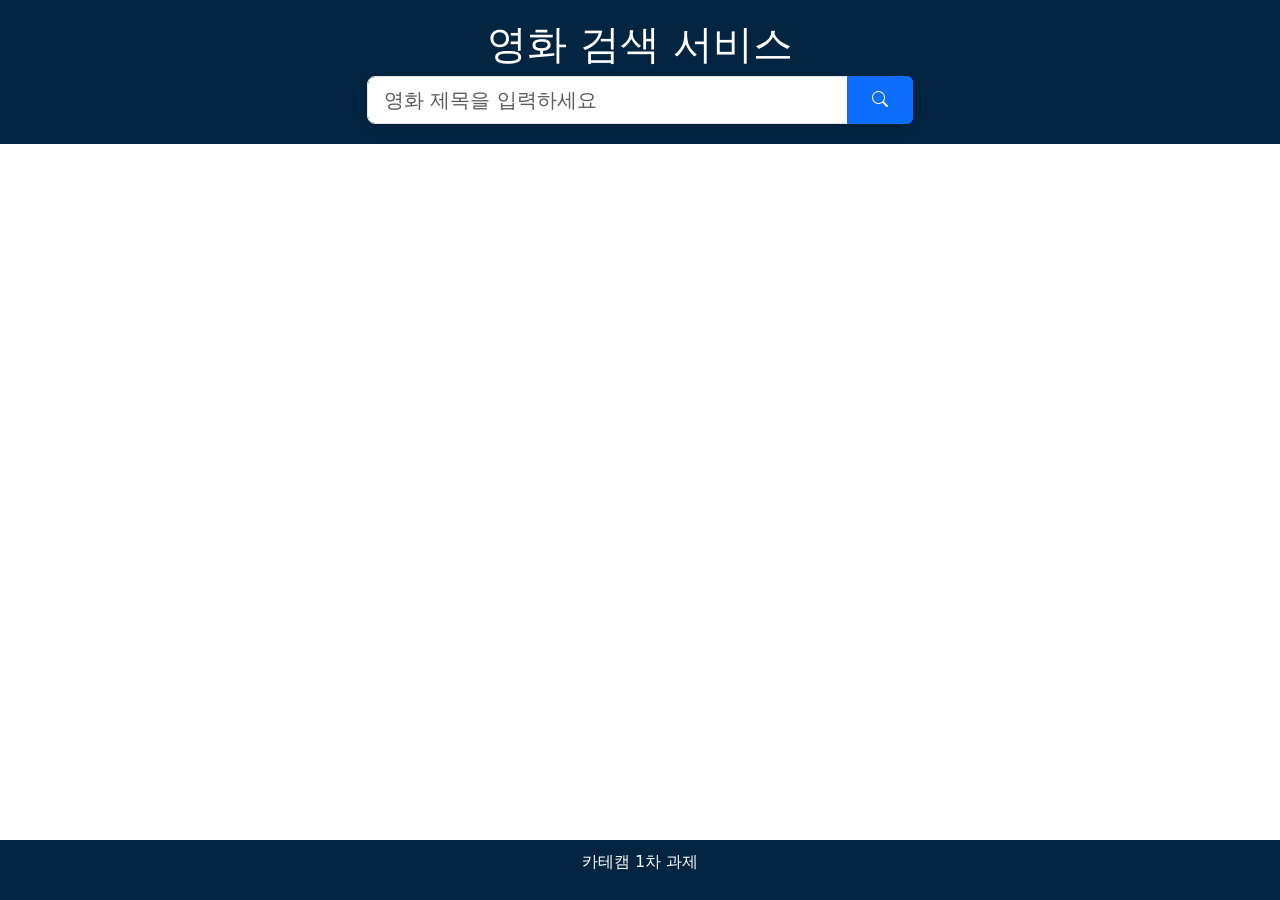
==== index.html @ 658cf225 "feat : 기초설계 및 TMDB api연동 -bootstrap을 활용한 search bar디자인 -TMDB api문서참고해서 popular영화 가져오기 성공" ====
<!DOCTYPE html>
<html lang="ko">
<head>
    <meta charset="UTF-8">
    <meta name="viewport" content="width=device-width, initial-scale=1.0">
    <title>영화 검색 서비스</title>
    <link rel="stylesheet" href="style.css">
    <link href="https://cdnjs.cloudflare.com/ajax/libs/bootstrap/5.3.0/css/bootstrap.min.css" rel="stylesheet">
    <link href="https://cdn.jsdelivr.net/npm/bootstrap-icons@1.7.2/font/bootstrap-icons.css" rel="stylesheet">
</head>
<body>
    <header>
        <h1>영화 검색 서비스</h1>
        <div class="container">
            <div class="row justify-content-center">
                <div class="col-md-6">
                    <form class="d-flex">
                        <div class="input-group">
                            <input class="form-control form-control-lg" type="search" id="search-input" placeholder="영화 제목을 입력하세요" aria-label="Search">
                            <button class="btn btn-primary px-4" type="button" id="search-button">
                                <i class="bi bi-search"></i>
                            </button>
                        </div>
                    </form>
                </div>
            </div>
        </div>
    </header>

    <main>
        <div id="movie-container">
        </div>
    </main>

    <footer>
        <p>카테캠 1차 과제</p>
    </footer>

    <script src="config.js"></script>
    <script src="app.js"></script>
</body>
</html>
---- style.css ----
* {
    margin: 0;
    padding: 0;
    box-sizing: border-box;
}

body {
    font-family: 'Noto Sans KR', sans-serif;
    background-color: #f5f5f5;
    color: #333;
    line-height: 1.6;
}

header {
    background-color: #032541;
    color: white;
    padding: 20px;
    text-align: center;
}

h1 {
    margin-bottom: 20px;
}

/* 부트스트랩 검색창 스타일 */
.btn-primary {
    background-color: #01b4e4;
    border-color: #01b4e4;
}

.btn-primary:hover {
    background-color: #0099c8;
    border-color: #0099c8;
}

.input-group {
    box-shadow: 0 5px 15px rgba(0, 0, 0, 0.1);
    border-radius: 5px;
    overflow: hidden;
}

main {
    padding: 20px;
    max-width: 1200px;
    margin: 0 auto;
}

#movie-container {
    display: flex;
    flex-wrap: wrap;
    justify-content: center;
    gap: 20px;
}

footer {
    background-color: #032541;
    color: white;
    text-align: center;
    padding: 10px;
    position: fixed;
    bottom: 0;
    width: 100%;
}
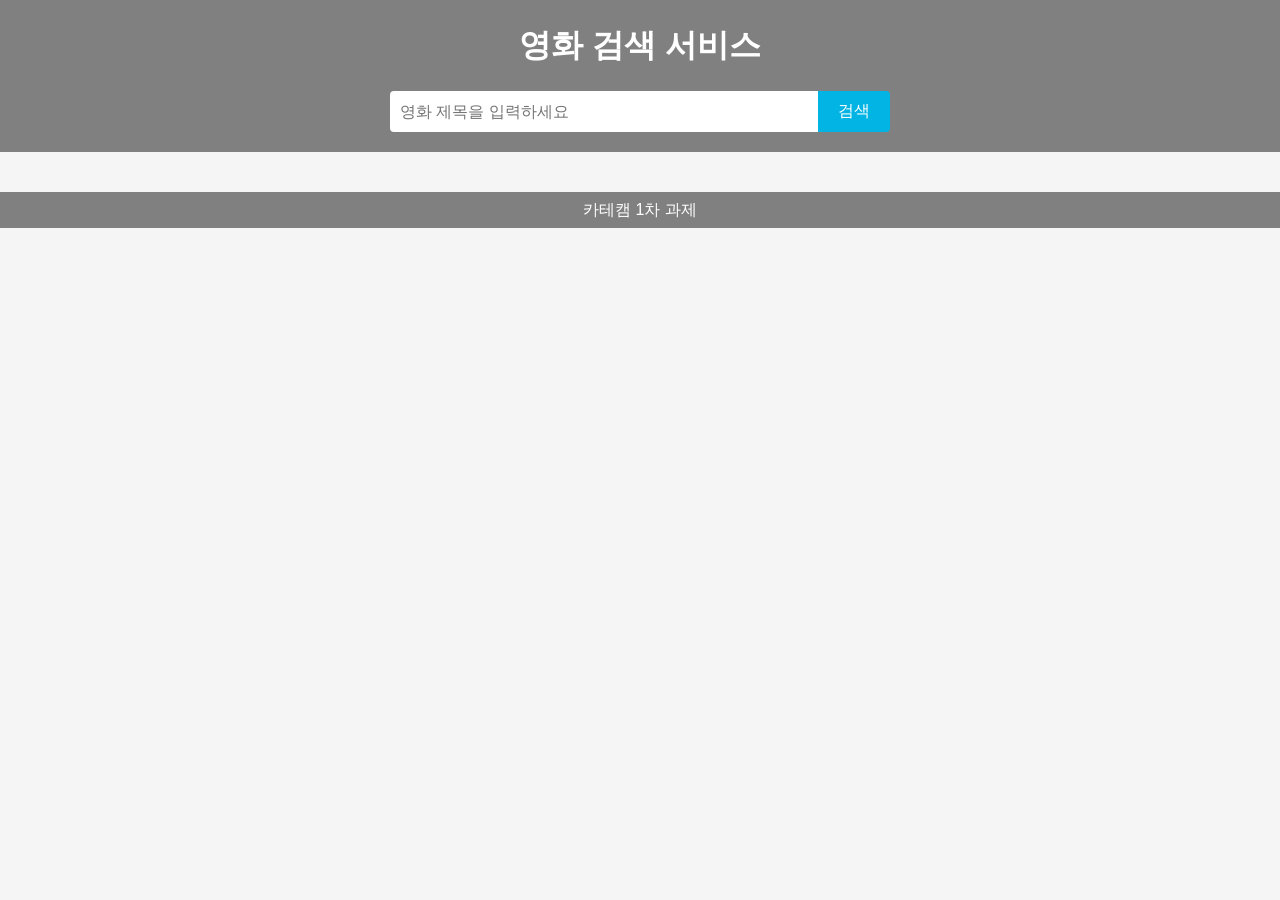
==== commit 65403eac: "feat : 영화 카드 리스트 UI 구현(강의내용참고) -강의에서 사용된 부트스트랩을 css,js로 반영" ====
--- a/index.html
+++ b/index.html
@@ -5,25 +5,13 @@
     <meta name="viewport" content="width=device-width, initial-scale=1.0">
     <title>영화 검색 서비스</title>
     <link rel="stylesheet" href="style.css">
-    <link href="https://cdnjs.cloudflare.com/ajax/libs/bootstrap/5.3.0/css/bootstrap.min.css" rel="stylesheet">
-    <link href="https://cdn.jsdelivr.net/npm/bootstrap-icons@1.7.2/font/bootstrap-icons.css" rel="stylesheet">
 </head>
 <body>
     <header>
         <h1>영화 검색 서비스</h1>
-        <div class="container">
-            <div class="row justify-content-center">
-                <div class="col-md-6">
-                    <form class="d-flex">
-                        <div class="input-group">
-                            <input class="form-control form-control-lg" type="search" id="search-input" placeholder="영화 제목을 입력하세요" aria-label="Search">
-                            <button class="btn btn-primary px-4" type="button" id="search-button">
-                                <i class="bi bi-search"></i>
-                            </button>
-                        </div>
-                    </form>
-                </div>
-            </div>
+        <div class="search-container">
+            <input type="text" id="search-input" placeholder="영화 제목을 입력하세요">
+            <button id="search-button">검색</button>
         </div>
     </header>
 
--- a/style.css
+++ b/style.css
@@ -11,8 +11,9 @@
     line-height: 1.6;
 }
 
+/* 헤더 스타일 */
 header {
-    background-color: #032541;
+    background-color: gray;
     color: white;
     padding: 20px;
     text-align: center;
@@ -22,42 +23,91 @@
     margin-bottom: 20px;
 }
 
-/* 부트스트랩 검색창 스타일 */
-.btn-primary {
-    background-color: #01b4e4;
-    border-color: #01b4e4;
+/* 검색창 스타일 */
+.search-container {
+    display: flex;
+    max-width: 500px;
+    margin: 0 auto;
 }
 
-.btn-primary:hover {
-    background-color: #0099c8;
-    border-color: #0099c8;
+#search-input {
+    flex: 1;
+    padding: 10px;
+    font-size: 16px;
+    border:none;
+    border-radius: 4px 0 0 4px;
 }
 
-.input-group {
-    box-shadow: 0 5px 15px rgba(0, 0, 0, 0.1);
-    border-radius: 5px;
-    overflow: hidden;
+#search-button {
+    padding: 10px 20px;
+    background-color: #01b4e4;
+    color: white;
+    border: none;
+    border-radius: 0 4px 4px 0;
+    cursor: pointer;
+    font-size: 16px;
 }
 
+#search-button:hover {
+    background-color: #0099c8;
+}
+
+/* 메인 컨텐츠 영역 */
 main {
     padding: 20px;
     max-width: 1200px;
     margin: 0 auto;
 }
 
+/* 영화 카드 스타일 */
 #movie-container {
     display: flex;
     flex-wrap: wrap;
+    gap: 20px;
     justify-content: center;
-    gap: 20px;
 }
 
+.movie-card { /*부트스트랩 card 스타일 참고*/
+    width: 250px;
+    background-color: white;
+    border-radius: 8px;
+    overflow: hidden;
+    box-shadow: 0 2px 10px rgba(0, 0, 0, 0.1);
+}
+
+.movie-poster { /*부트스트랩 card-image-top 스타일 참고*/
+    width: 100%;
+    height: 375px;
+    object-fit: cover;
+}
+
+.movie-info { /*부트스트랩 card-body 스타일 참고*/
+    padding: 16px;
+}
+
+.movie-title { /*부트스트랩 card-title 스타일 참고*/
+    font-size: 18px;
+    font-weight: bold;
+    margin-bottom: 10px;
+}
+
+.movie-rating { /*별 이모지색*/
+    color: #f5c518;
+    font-weight: bold;
+    margin-bottom: 5px;
+}
+
+.movie-overview { /*부트스트랩 card-text 스타일 참고*/
+    color: #555;
+    font-size: 14px;
+    line-height: 1.4;
+}
+
+/* 푸터 스타일 */
 footer {
-    background-color: #032541;
+    background-color: gray;
     color: white;
     text-align: center;
-    padding: 10px;
-    position: fixed;
-    bottom: 0;
-    width: 100%;
+    padding: 5px;
+    position :relative;
 }
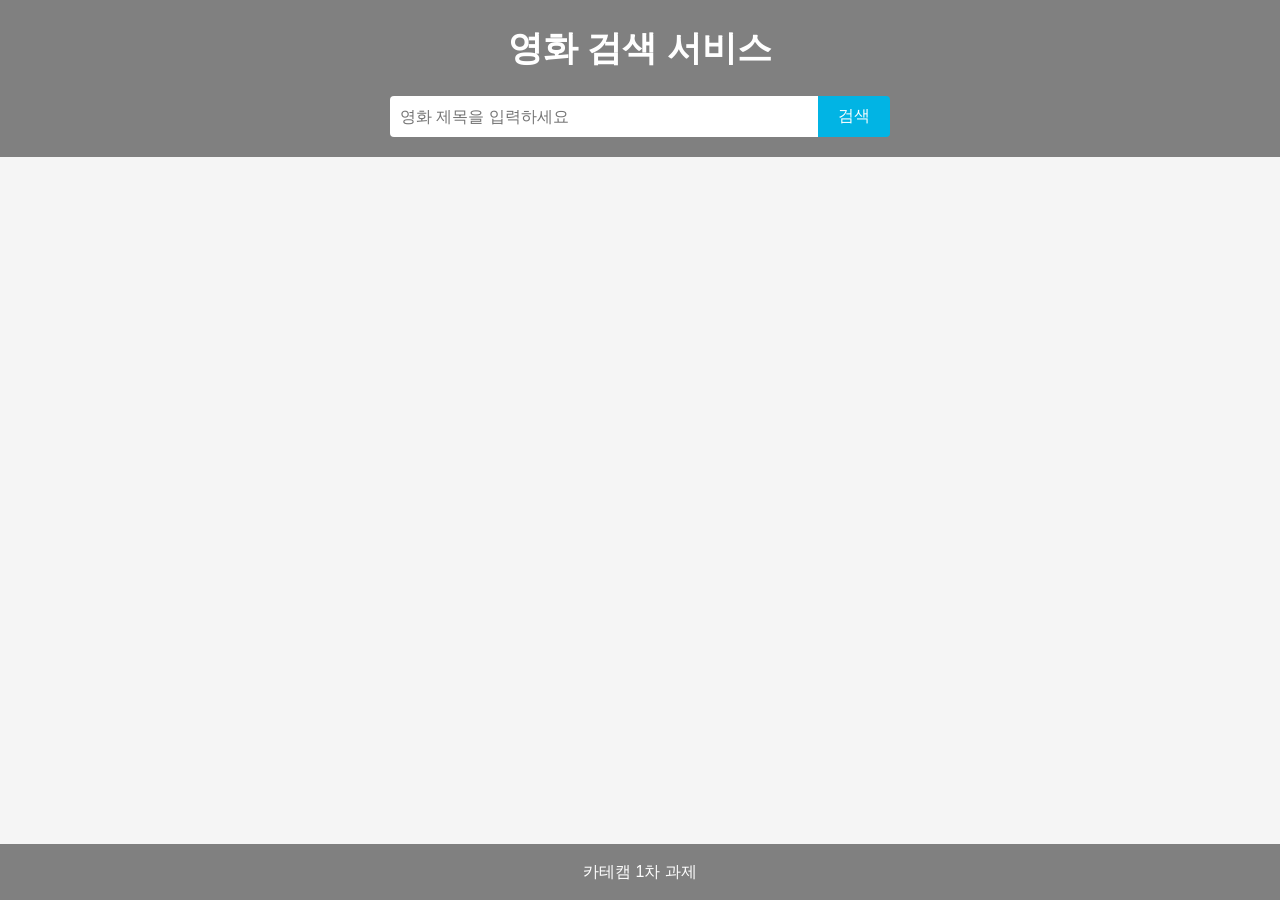
==== commit ed719e05: "feat : 컴포넌트 분리" ====
--- a/index.html
+++ b/index.html
@@ -4,7 +4,8 @@
     <meta charset="UTF-8">
     <meta name="viewport" content="width=device-width, initial-scale=1.0">
     <title>영화 검색 서비스</title>
-    <link rel="stylesheet" href="style.css">
+    <link rel="stylesheet" href="css/style.css">
+    <link rel="stylesheet" href="css/modal.css">
 </head>
 <body>
     <header>
@@ -20,11 +21,23 @@
         </div>
     </main>
 
+    <!-- 영화 상세 정보 모달 -->
+    <div id="movie-modal" class="modal">
+        <div class="modal-content">
+            <span class="close-btn">&times;</span>
+            <div id="modal-details">
+            </div>
+        </div>
+    </div>
+
     <footer>
         <p>카테캠 1차 과제</p>
     </footer>
 
-    <script src="config.js"></script>
-    <script src="app.js"></script>
+    <script src="js/config.js"></script>
+    <script src="js/api.js"></script>
+    <script src="js/ui.js"></script>
+    <script src="js/modal.js"></script>
+    <script src="js/app.js"></script>
 </body>
 </html>
--- a/css/style.css
+++ b/css/style.css
@@ -0,0 +1,174 @@
+* {
+    margin: 0;
+    padding: 0;
+    box-sizing: border-box;
+}
+body {
+    font-family: 'Noto Sans KR', sans-serif;
+    background-color: #f5f5f5;
+    color: #333;
+    line-height: 1.6;
+    max-width: 100%;
+    overflow-x: hidden;
+}
+/* 헤더 스타일 */
+header {
+    background-color: gray;
+    color: white;
+    padding: 20px;
+    text-align: center;
+    width: 100%;
+}
+
+h1 {
+    margin-bottom: 20px;
+    font-size: 2rem;
+}
+
+/* 검색창 스타일 */
+.search-container {
+    display: flex;
+    max-width: 500px;
+    width: 90%;
+    margin: 0 auto;
+}
+
+#search-input {
+    flex: 1;
+    padding: 10px;
+    font-size: 16px;
+    border:none;
+    border-radius: 4px 0 0 4px;
+}
+
+#search-button {
+    padding: 10px 20px;
+    background-color: #01b4e4;
+    color: white;
+    border: none;
+    border-radius: 0 4px 4px 0;
+    cursor: pointer;
+    font-size: 16px;
+}
+
+#search-button:hover {
+    background-color: #0099c8;
+}
+
+/* 메인 컨텐츠 영역 */
+main {
+    padding: 20px;
+    width: 100%;
+    max-width: 1200px;
+    margin: 0 auto;
+}
+
+/* 영화 카드 그리드 레이아웃 */
+#movie-container {
+    display: grid;
+    grid-template-columns: repeat(1, 1fr);
+    gap: 20px;
+    justify-content: center;
+    padding-bottom: 60px; /* 푸터 높이만큼 패딩 추가 */
+}
+
+/* 반응형 그리드 */
+@media (min-width: 576px) {
+    #movie-container {
+        grid-template-columns: repeat(2, 1fr);
+    }
+    
+    h1 {
+        font-size: 2.2rem;
+    }
+}
+
+@media (min-width: 768px) {
+    #movie-container {
+        grid-template-columns: repeat(3, 1fr);
+    }
+    
+    .movie-card {
+        transition: transform 0.3s ease, box-shadow 0.3s ease;
+    }
+    
+    .movie-card:hover {
+        transform: translateY(-5px);
+        box-shadow: 0 10px 20px rgba(0, 0, 0, 0.1);
+    }
+}
+
+@media (min-width: 992px) {
+    #movie-container {
+        grid-template-columns: repeat(4, 1fr);
+    }
+}
+
+/* 영화 카드 스타일 */
+.movie-card { /*부트스트랩 card 스타일 참고*/
+    width: 100%;
+    background-color: white;
+    border-radius: 8px;
+    overflow: hidden;
+    box-shadow: 0 2px 10px rgba(0, 0, 0, 0.1);
+}
+
+.movie-poster { /*부트스트랩 card-image-top 스타일 참고*/
+    width: 100%;
+    height: 0;
+    padding-bottom: 150%; /* 2:3 비율 유지 */
+    position: relative;
+    overflow: hidden;
+}
+
+.movie-poster img {
+    position: absolute;
+    top: 0;
+    left: 0;
+    width: 100%;
+    height: 100%;
+    object-fit: cover;
+}
+
+.movie-info { /*부트스트랩 card-body 스타일 참고*/
+    padding: 16px;
+}
+
+.movie-title { /*부트스트랩 card-title 스타일 참고*/
+    font-size: 18px;
+    font-weight: bold;
+    margin-bottom: 10px;
+    /* 긴 제목 처리 */
+    white-space: nowrap;
+    overflow: hidden;
+    text-overflow: ellipsis;
+}
+
+.movie-rating { /*별 이모지색*/
+    color: #f5c518;
+    font-weight: bold;
+    margin-bottom: 5px;
+}
+
+.movie-overview { /*부트스트랩 card-text 스타일 참고*/
+    color: #555;
+    font-size: 14px;
+    line-height: 1.4;
+    /* 최대 3줄까지 표시 */
+    display: -webkit-box;
+    -webkit-line-clamp: 3;
+    -webkit-box-orient: vertical;
+    overflow: hidden;
+    height: 60px; /* 3줄 높이 */
+}
+
+/* 푸터 스타일 */
+footer {
+    background-color: gray;
+    color: white;
+    text-align: center;
+    padding: 15px;
+    width: 100%;
+    position: fixed;
+    bottom: 0;
+}
--- a/css/modal.css
+++ b/css/modal.css
@@ -0,0 +1,87 @@
+.modal {
+    display: none;
+    position: fixed;
+    z-index: 999;
+    left: 0;
+    top: 0;
+    width: 100%;
+    height: 100%;
+    background-color: rgba(0, 0, 0, 0.7);
+    overflow: auto;
+}
+
+.modal-content {
+    background-color: white;
+    margin: 5% auto;
+    padding: 20px;
+    width: 90%;
+    max-width: 800px;
+    border-radius: 10px;
+    position: relative;
+    animation: modalFadeIn 0.3s;
+}
+
+@keyframes modalFadeIn {
+    from {opacity: 0; transform: translateY(-50px);}
+    to {opacity: 1; transform: translateY(0);}
+}
+
+.close-btn {
+    position: absolute;
+    top: 10px;
+    right: 20px;
+    color: #aaa;
+    font-size: 28px;
+    font-weight: bold;
+    cursor: pointer;
+}
+
+.close-btn:hover {
+    color: black;
+}
+
+.modal-poster {
+    float: left;
+    width: 40%;
+    max-width: 300px;
+    margin-right: 20px;
+    border-radius: 5px;
+}
+
+.modal-details-content {
+    overflow: hidden;
+}
+
+.modal-title {
+    margin-top: 0;
+    margin-bottom: 15px;
+    color: #032541;
+}
+
+.modal-info {
+    margin-bottom: 10px;
+}
+
+.modal-overview {
+    line-height: 1.6;
+}
+
+/* 모달 반응형 설정 */
+@media (max-width: 768px) {
+    .modal-content {
+        margin: 10% auto;
+        padding: 15px;
+    }
+    
+    .modal-poster {
+        float: none;
+        display: block;
+        width: 70%;
+        max-width: 250px;
+        margin: 0 auto 20px;
+    }
+    
+    .modal-details-content {
+        text-align: center;
+    }
+}
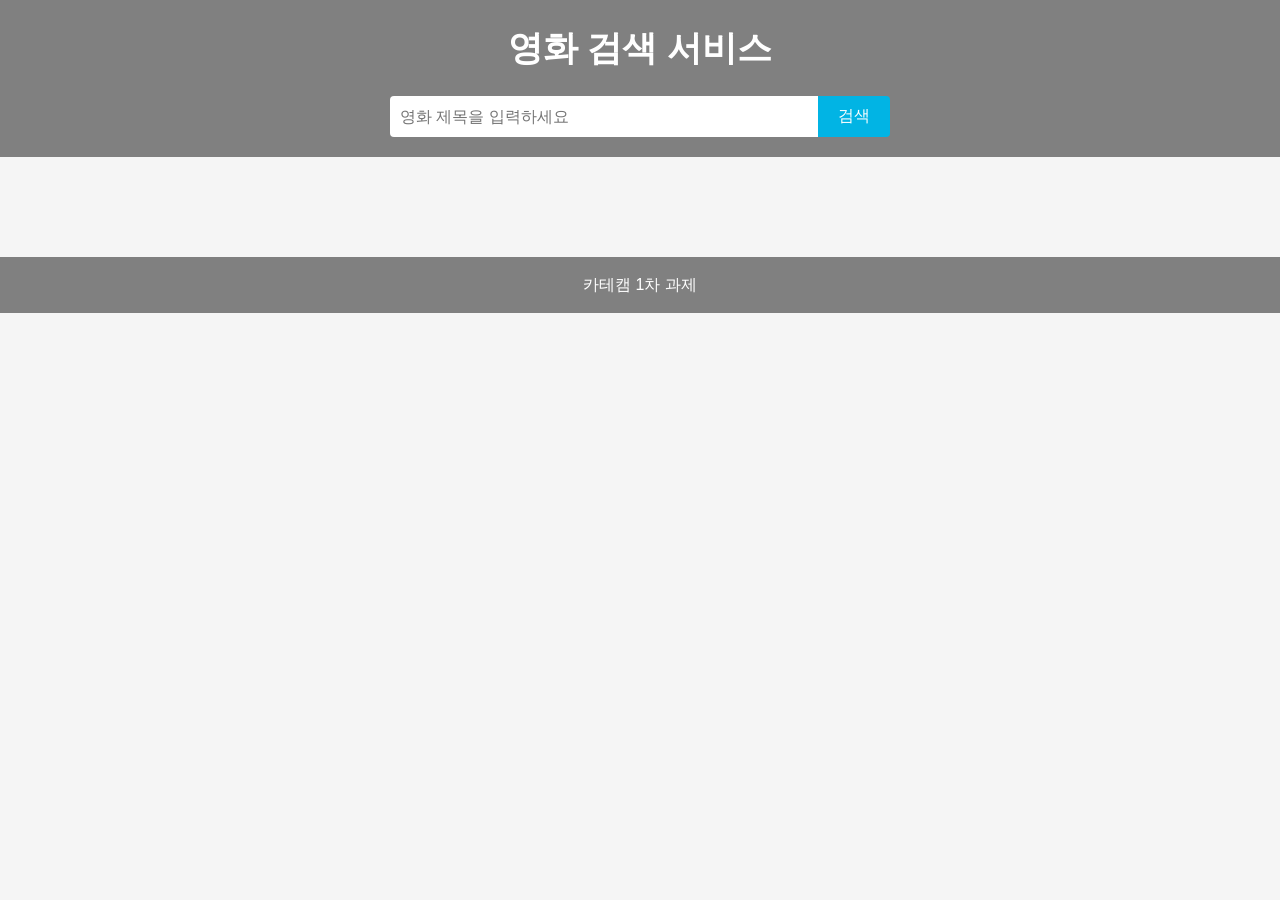
==== commit 19c97722: "feat : 제출전 점검완료 -콘솔로그 제거 -보안확인 -네이밍,에러처리 등" ====
--- a/index.html
+++ b/index.html
@@ -5,6 +5,7 @@
     <meta name="viewport" content="width=device-width, initial-scale=1.0">
     <title>영화 검색 서비스</title>
     <link rel="stylesheet" href="css/style.css">
+    <link rel="stylesheet" href="css/card.css">
     <link rel="stylesheet" href="css/modal.css">
 </head>
 <body>
@@ -21,7 +22,6 @@
         </div>
     </main>
 
-    <!-- 영화 상세 정보 모달 -->
     <div id="movie-modal" class="modal">
         <div class="modal-content">
             <span class="close-btn">&times;</span>
--- a/css/style.css
+++ b/css/style.css
@@ -11,7 +11,7 @@
     max-width: 100%;
     overflow-x: hidden;
 }
-/* 헤더 스타일 */
+
 header {
     background-color: gray;
     color: white;
@@ -25,7 +25,6 @@
     font-size: 2rem;
 }
 
-/* 검색창 스타일 */
 .search-container {
     display: flex;
     max-width: 500px;
@@ -55,120 +54,12 @@
     background-color: #0099c8;
 }
 
-/* 메인 컨텐츠 영역 */
-main {
-    padding: 20px;
-    width: 100%;
-    max-width: 1200px;
-    margin: 0 auto;
-}
-
-/* 영화 카드 그리드 레이아웃 */
-#movie-container {
-    display: grid;
-    grid-template-columns: repeat(1, 1fr);
-    gap: 20px;
-    justify-content: center;
-    padding-bottom: 60px; /* 푸터 높이만큼 패딩 추가 */
-}
-
-/* 반응형 그리드 */
-@media (min-width: 576px) {
-    #movie-container {
-        grid-template-columns: repeat(2, 1fr);
-    }
-    
-    h1 {
-        font-size: 2.2rem;
-    }
-}
-
-@media (min-width: 768px) {
-    #movie-container {
-        grid-template-columns: repeat(3, 1fr);
-    }
-    
-    .movie-card {
-        transition: transform 0.3s ease, box-shadow 0.3s ease;
-    }
-    
-    .movie-card:hover {
-        transform: translateY(-5px);
-        box-shadow: 0 10px 20px rgba(0, 0, 0, 0.1);
-    }
-}
-
-@media (min-width: 992px) {
-    #movie-container {
-        grid-template-columns: repeat(4, 1fr);
-    }
-}
-
-/* 영화 카드 스타일 */
-.movie-card { /*부트스트랩 card 스타일 참고*/
-    width: 100%;
-    background-color: white;
-    border-radius: 8px;
-    overflow: hidden;
-    box-shadow: 0 2px 10px rgba(0, 0, 0, 0.1);
-}
-
-.movie-poster { /*부트스트랩 card-image-top 스타일 참고*/
-    width: 100%;
-    height: 0;
-    padding-bottom: 150%; /* 2:3 비율 유지 */
-    position: relative;
-    overflow: hidden;
-}
-
-.movie-poster img {
-    position: absolute;
-    top: 0;
-    left: 0;
-    width: 100%;
-    height: 100%;
-    object-fit: cover;
-}
-
-.movie-info { /*부트스트랩 card-body 스타일 참고*/
-    padding: 16px;
-}
-
-.movie-title { /*부트스트랩 card-title 스타일 참고*/
-    font-size: 18px;
-    font-weight: bold;
-    margin-bottom: 10px;
-    /* 긴 제목 처리 */
-    white-space: nowrap;
-    overflow: hidden;
-    text-overflow: ellipsis;
-}
-
-.movie-rating { /*별 이모지색*/
-    color: #f5c518;
-    font-weight: bold;
-    margin-bottom: 5px;
-}
-
-.movie-overview { /*부트스트랩 card-text 스타일 참고*/
-    color: #555;
-    font-size: 14px;
-    line-height: 1.4;
-    /* 최대 3줄까지 표시 */
-    display: -webkit-box;
-    -webkit-line-clamp: 3;
-    -webkit-box-orient: vertical;
-    overflow: hidden;
-    height: 60px; /* 3줄 높이 */
-}
-
-/* 푸터 스타일 */
 footer {
     background-color: gray;
     color: white;
     text-align: center;
     padding: 15px;
     width: 100%;
-    position: fixed;
+    position:relative;
     bottom: 0;
 }
--- a/css/card.css
+++ b/css/card.css
@@ -0,0 +1,94 @@
+
+main {
+    padding: 20px;
+    width: 100%;
+    max-width: 1200px;
+    margin: 0 auto;
+}
+
+#movie-container {
+    display: grid;
+    grid-template-columns: repeat(1, 1fr);
+    gap: 20px;
+    justify-content: center;
+    padding-bottom: 60px; 
+}
+
+@media (min-width: 576px) {
+    #movie-container {
+        grid-template-columns: repeat(2, 1fr);
+    }
+    
+    h1 {
+        font-size: 2.2rem;
+    }
+}
+
+@media (min-width: 768px) {
+    #movie-container {
+        grid-template-columns: repeat(3, 1fr);
+    }
+    
+    .movie-card {
+        transition: transform 0.3s ease, box-shadow 0.3s ease;
+    }
+    
+    .movie-card:hover {
+        transform: translateY(-5px);
+        box-shadow: 0 10px 20px rgba(0, 0, 0, 0.1);
+    }
+}
+
+@media (min-width: 992px) {
+    #movie-container {
+        grid-template-columns: repeat(4, 1fr);
+    }
+}
+
+.movie-card { 
+    width: 100%;
+    background-color: white;
+    border-radius: 8px;
+    overflow: hidden;
+}
+
+.movie-poster { 
+    width: 100%;
+    height: 0;
+    padding-bottom: 150%; 
+    position: relative;
+    overflow: hidden;
+}
+
+.movie-poster img {
+    position: absolute;
+    top: 0;
+    left: 0;
+    width: 100%;
+    height: 100%;
+    object-fit: cover;
+}
+
+.movie-info { 
+    padding: 16px;
+}
+
+.movie-title { 
+    font-size: 18px;
+    font-weight: bold;
+    margin-bottom: 10px;
+}
+
+.movie-rating { 
+    color: #f5c518;
+    font-weight: bold;
+    margin-bottom: 5px;
+}
+
+.movie-overview { 
+    color: gray;
+    font-size: 14px;
+    line-height: 1.4;
+    overflow: hidden;
+    height: 60px; 
+}
--- a/css/modal.css
+++ b/css/modal.css
@@ -6,7 +6,6 @@
     top: 0;
     width: 100%;
     height: 100%;
-    background-color: rgba(0, 0, 0, 0.7);
     overflow: auto;
 }
 
@@ -18,26 +17,16 @@
     max-width: 800px;
     border-radius: 10px;
     position: relative;
-    animation: modalFadeIn 0.3s;
-}
-
-@keyframes modalFadeIn {
-    from {opacity: 0; transform: translateY(-50px);}
-    to {opacity: 1; transform: translateY(0);}
 }
 
 .close-btn {
     position: absolute;
     top: 10px;
     right: 20px;
-    color: #aaa;
+    color: gray;
     font-size: 28px;
     font-weight: bold;
     cursor: pointer;
-}
-
-.close-btn:hover {
-    color: black;
 }
 
 .modal-poster {
@@ -55,7 +44,7 @@
 .modal-title {
     margin-top: 0;
     margin-bottom: 15px;
-    color: #032541;
+    color: black;
 }
 
 .modal-info {
@@ -66,7 +55,6 @@
     line-height: 1.6;
 }
 
-/* 모달 반응형 설정 */
 @media (max-width: 768px) {
     .modal-content {
         margin: 10% auto;
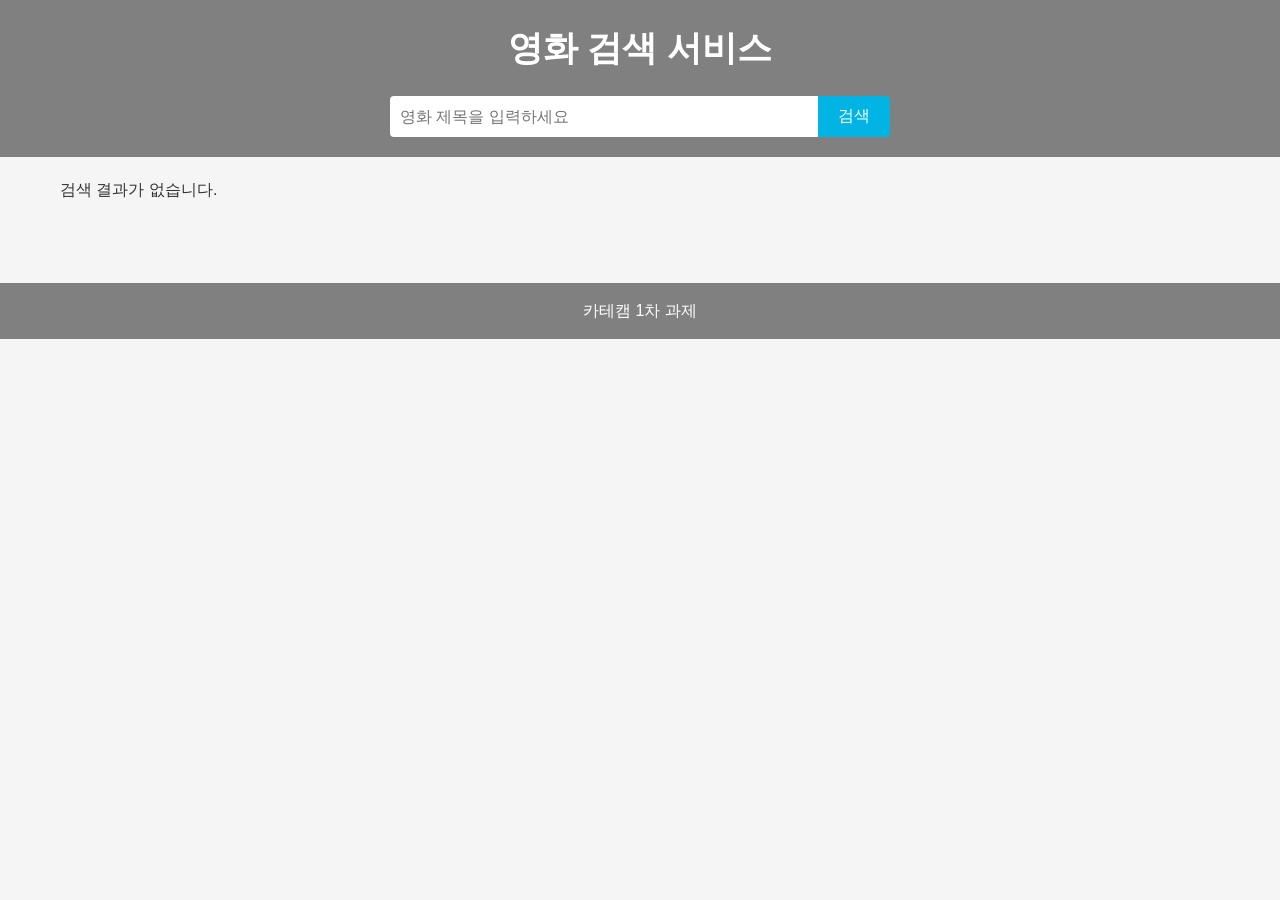
==== commit 56c36c37: "feat : 배포용 브랜치 생성" ====
--- a/index.html
+++ b/index.html
@@ -34,7 +34,7 @@
         <p>카테캠 1차 과제</p>
     </footer>
 
-    <script src="js/config.js"></script>
+    <script src="js/env.js"></script>
     <script src="js/api.js"></script>
     <script src="js/ui.js"></script>
     <script src="js/modal.js"></script>
--- a/css/modal.css
+++ b/css/modal.css
@@ -17,6 +17,7 @@
     max-width: 800px;
     border-radius: 10px;
     position: relative;
+    overflow: hidden;
 }
 
 .close-btn {
